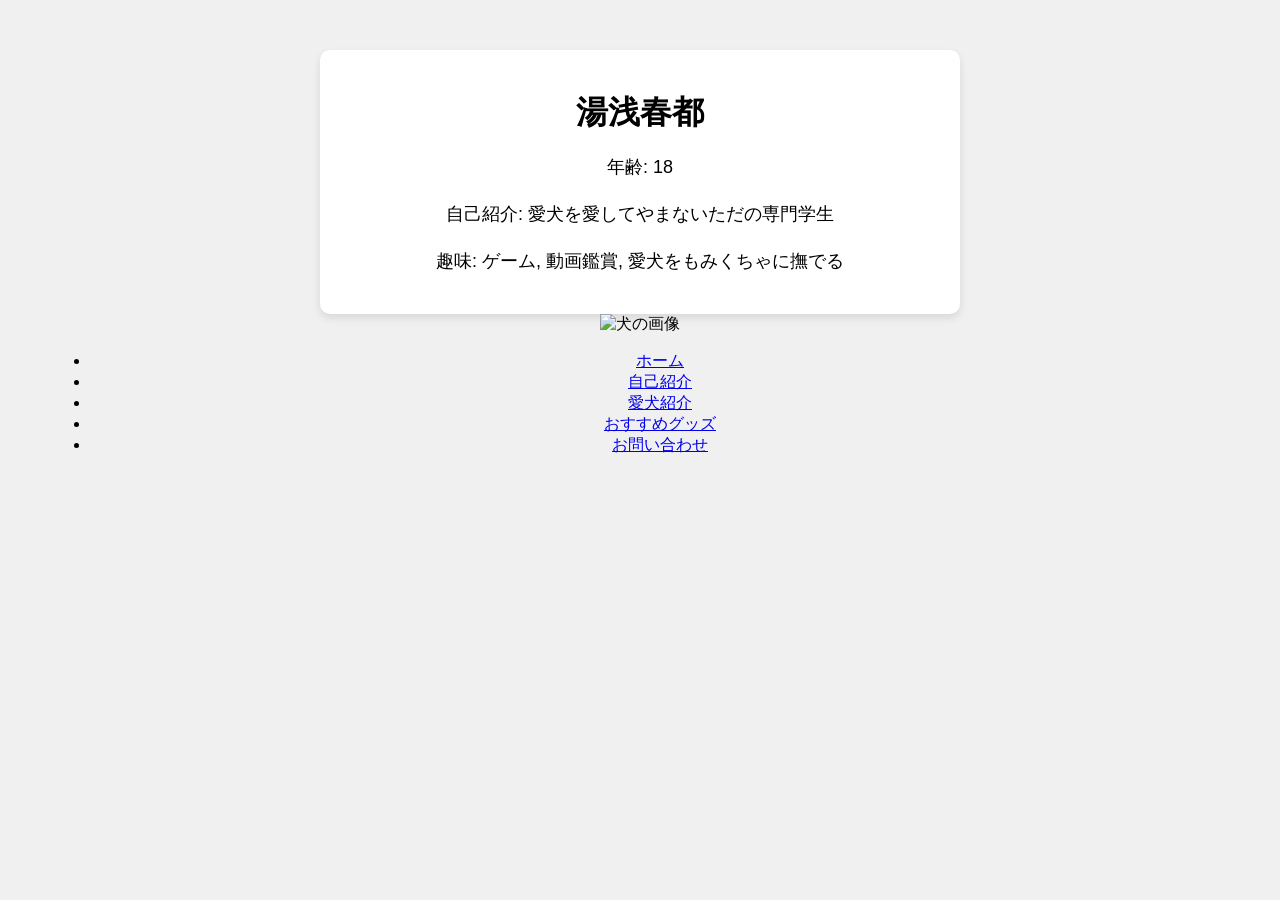
==== about.html @ c133f006 "Create about.html" ====
<!DOCTYPE html>
<html lang="ja">
<head>
    <meta charset="UTF-8">
    <meta name="viewport" content="width=device-width, initial-scale=1.0">
    <title>自己紹介ページ</title>
    <style>
        body {
            font-family: Arial, sans-serif;
            background-color: #f0f0f0;
            margin: 0;
            padding: 50px;
            text-align: center;
        }

        .container {
            background-color: white;
            padding: 20px;
            border-radius: 10px;
            box-shadow: 0 4px 8px rgba(0, 0, 0, 0.1);
            max-width: 600px;
            margin: 0 auto;
        }

        .profile-image {
            width: 150px;
            height: 150px;
            border-radius: 50%;
            margin-bottom: 20px;
        }

        h1 {
            font-size: 32px;
            margin-bottom: 10px;
        }

        p {
            font-size: 18px;
            line-height: 1.6;
        }
    </style>
</head>
<body>

    <div class="container">
        <h1 id="name">名前</h1>
        <p id="age">年齢: </p>
        <p id="bio">自己紹介: </p>
        <p id="hobbies">趣味: </p>
    </div>

    <script>
        const person = {
            name: "湯浅春都",
            age: 18,
            bio: "愛犬を愛してやまないただの専門学生",
            hobbies: ["ゲーム", "動画鑑賞", "愛犬をもみくちゃに撫でる"],
        };
        document.getElementById('name').innerText = person.name;
        document.getElementById('age').innerText = "年齢: " + person.age;
        document.getElementById('bio').innerText = "自己紹介: " + person.bio;
        document.getElementById('hobbies').innerText = "趣味: " + person.hobbies.join(", ");
    </script>
</body>
</html>
<img src="img/Image (3).jpg" alt="犬の画像" width="500" height="auto">
</main>
<nav>
    <ul>
    <li><a href="index.html">ホーム</a></li>
    <li><a href="about.html">自己紹介</a></li>
    <li><a href="dogs.html">愛犬紹介</a></li>
    <li><a href="goods.html">おすすめグッズ</a></li>
    <li><a href="contact.html">お問い合わせ</a></li>
    </ul>
    </nav>
</body>
</html>
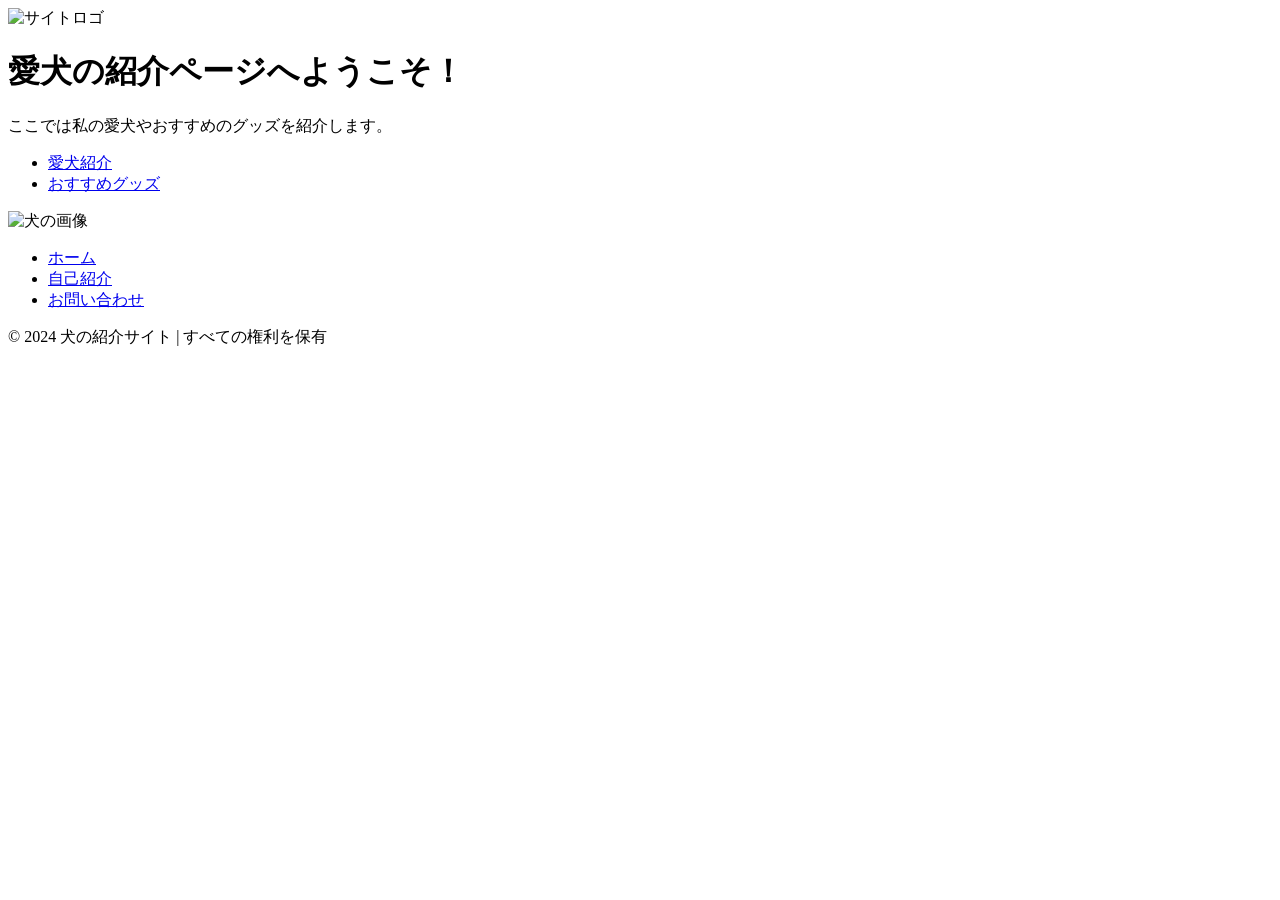
==== commit 4c2710eb: "Update about.html" ====
--- a/about.html
+++ b/about.html
@@ -3,76 +3,42 @@
 <head>
     <meta charset="UTF-8">
     <meta name="viewport" content="width=device-width, initial-scale=1.0">
-    <title>自己紹介ページ</title>
-    <style>
-        body {
-            font-family: Arial, sans-serif;
-            background-color: #f0f0f0;
-            margin: 0;
-            padding: 50px;
-            text-align: center;
-        }
-
-        .container {
-            background-color: white;
-            padding: 20px;
-            border-radius: 10px;
-            box-shadow: 0 4px 8px rgba(0, 0, 0, 0.1);
-            max-width: 600px;
-            margin: 0 auto;
-        }
-
-        .profile-image {
-            width: 150px;
-            height: 150px;
-            border-radius: 50%;
-            margin-bottom: 20px;
-        }
-
-        h1 {
-            font-size: 32px;
-            margin-bottom: 10px;
-        }
-
-        p {
-            font-size: 18px;
-            line-height: 1.6;
-        }
-    </style>
+    <title>愛犬の紹介ページ</title>
+    <div class="logo">
+        <img src="https://github.com/haruto0227/about-me/blob/main/Image%20(5).jpg?raw=true" alt="サイトロゴ" width="50" height="auto">
+    </div>
+    <link rel="stylesheet" href="css/styles.css">
 </head>
 <body>
+    <main>
+        <h1>愛犬の紹介ページへようこそ！</h1>
+        <p>ここでは私の愛犬やおすすめのグッズを紹介します。</p>
+        <header>
+            <nav>
+                <ul>
+                    <li><a href="dogs.html">愛犬紹介</a></li>
+                <li><a href="goods.html">おすすめグッズ</a></li>
+                <ul>
+        </nav>
+    </header>
+        <img src="https://github.com/haruto0227/about-me/blob/main/Image.jpg?raw=true" alt="犬の画像" width="500" height="auto"> 
+    </main>
+    <header>
+        <nav>
+            <ul>
+                <li><a href="index.html">ホーム</a></li>
+                <li><a href="about.html">自己紹介</a></li>
+                <li><a href="contact.html">お問い合わせ</a></li>
+            </ul>
+        </nav>
+    </header>
 
-    <div class="container">
-        <h1 id="name">名前</h1>
-        <p id="age">年齢: </p>
-        <p id="bio">自己紹介: </p>
-        <p id="hobbies">趣味: </p>
-    </div>
 
-    <script>
-        const person = {
-            name: "湯浅春都",
-            age: 18,
-            bio: "愛犬を愛してやまないただの専門学生",
-            hobbies: ["ゲーム", "動画鑑賞", "愛犬をもみくちゃに撫でる"],
-        };
-        document.getElementById('name').innerText = person.name;
-        document.getElementById('age').innerText = "年齢: " + person.age;
-        document.getElementById('bio').innerText = "自己紹介: " + person.bio;
-        document.getElementById('hobbies').innerText = "趣味: " + person.hobbies.join(", ");
-    </script>
+    <footer> 
+        <p>&copy; 2024 犬の紹介サイト | すべての権利を保有</p>
+    </footer>
+
+
+    <script src="js/scripts.js"></script>
 </body>
 </html>
-<img src="img/Image (3).jpg" alt="犬の画像" width="500" height="auto">
-</main>
-<nav>
-    <ul>
-    <li><a href="index.html">ホーム</a></li>
-    <li><a href="about.html">自己紹介</a></li>
-    <li><a href="dogs.html">愛犬紹介</a></li>
-    <li><a href="goods.html">おすすめグッズ</a></li>
-    <li><a href="contact.html">お問い合わせ</a></li>
-    </ul>
-    </nav>
-</body>
-</html>
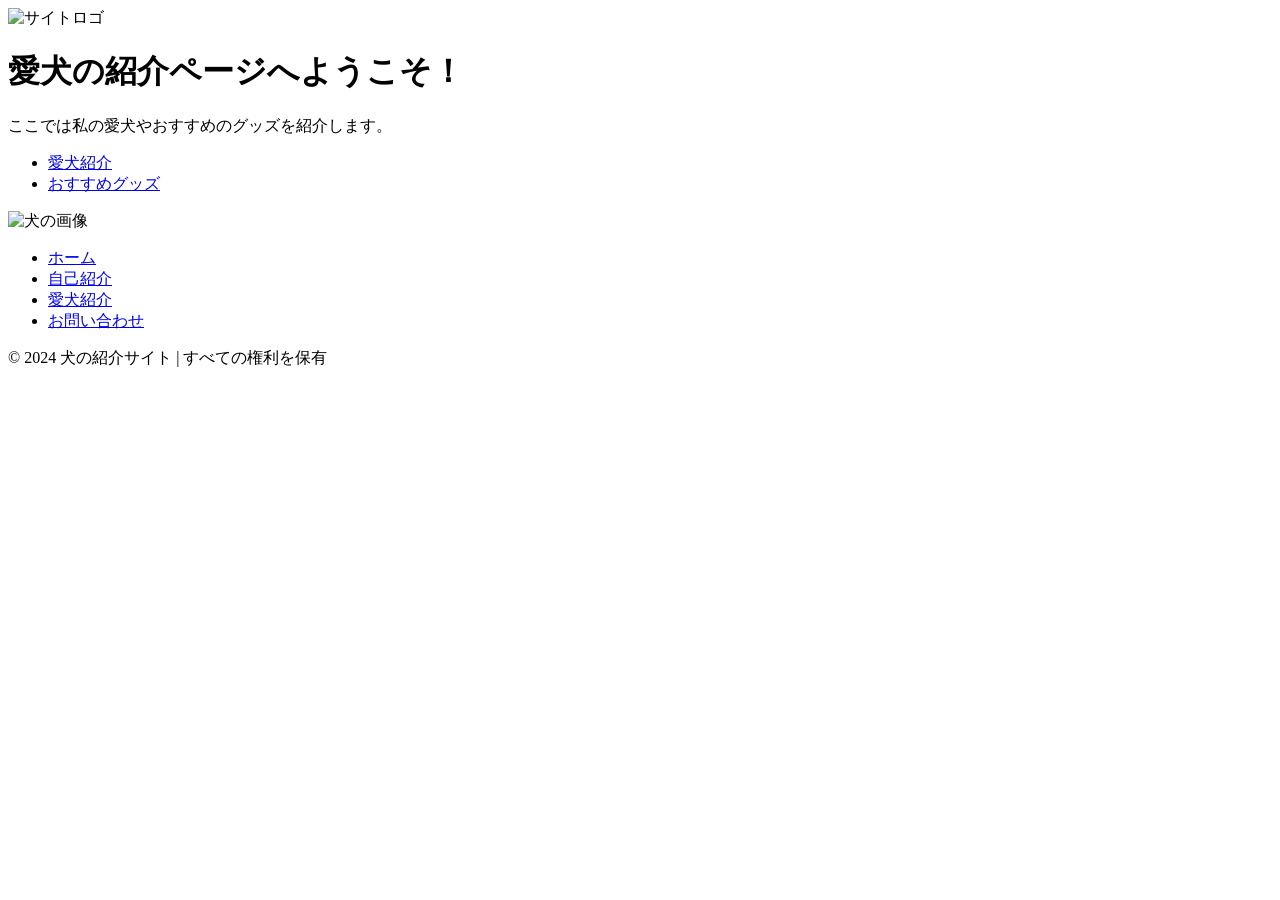
==== commit 795b5506: "Update about.html" ====
--- a/about.html
+++ b/about.html
@@ -28,6 +28,7 @@
             <ul>
                 <li><a href="index.html">ホーム</a></li>
                 <li><a href="about.html">自己紹介</a></li>
+                <li><a href="dogs.html">愛犬紹介</a></li>
                 <li><a href="contact.html">お問い合わせ</a></li>
             </ul>
         </nav>
